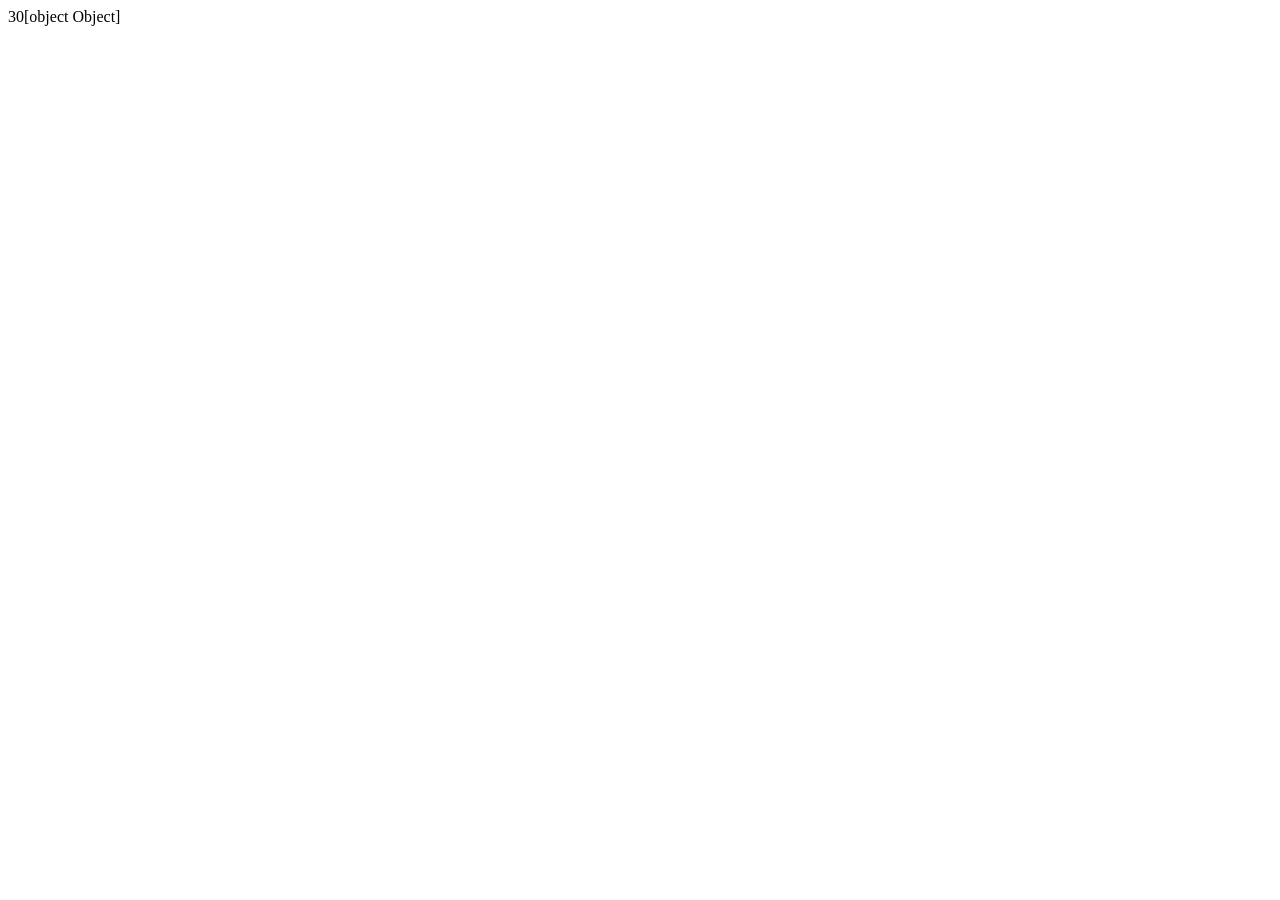
==== index.html @ 1eee2802 "Added Task 1 files" ====
<!DOCTYPE html>
<html lang="en">
<head>
    <meta charset="UTF-8">
    <meta name="viewport" content="width=device-width, initial-scale=1.0">
    <title>Document</title>
</head>
<body>
    <script>
        var name = "Yaazhiniyal";
        var num = 819;
        let x = true;
        let arr = [1,2,3,4,5];
        console.log(name); //prints output in console
        //document.write(num);//prints output in the screen
        console.log(num);
        console.log(x);
        console.log(arr);
        // for(i=0;i<5;i++){
        //     document.write(arr[i]*2+" ");
        // }
        function add(){
            let x = 10;
            let y = 20;
            //let z = x+y;
            //console.log(x+y);
            document.write(x+y);
        }
        add();
        let a = (name) => console.log("Pd");
        a(name);
        let data = {
            name:"Pd",
            age:19,
            address:{
                area:"Royapuram",
                city:"Chennai"
        }
        }
        document.write(data);
    </script>
</body>
</html>
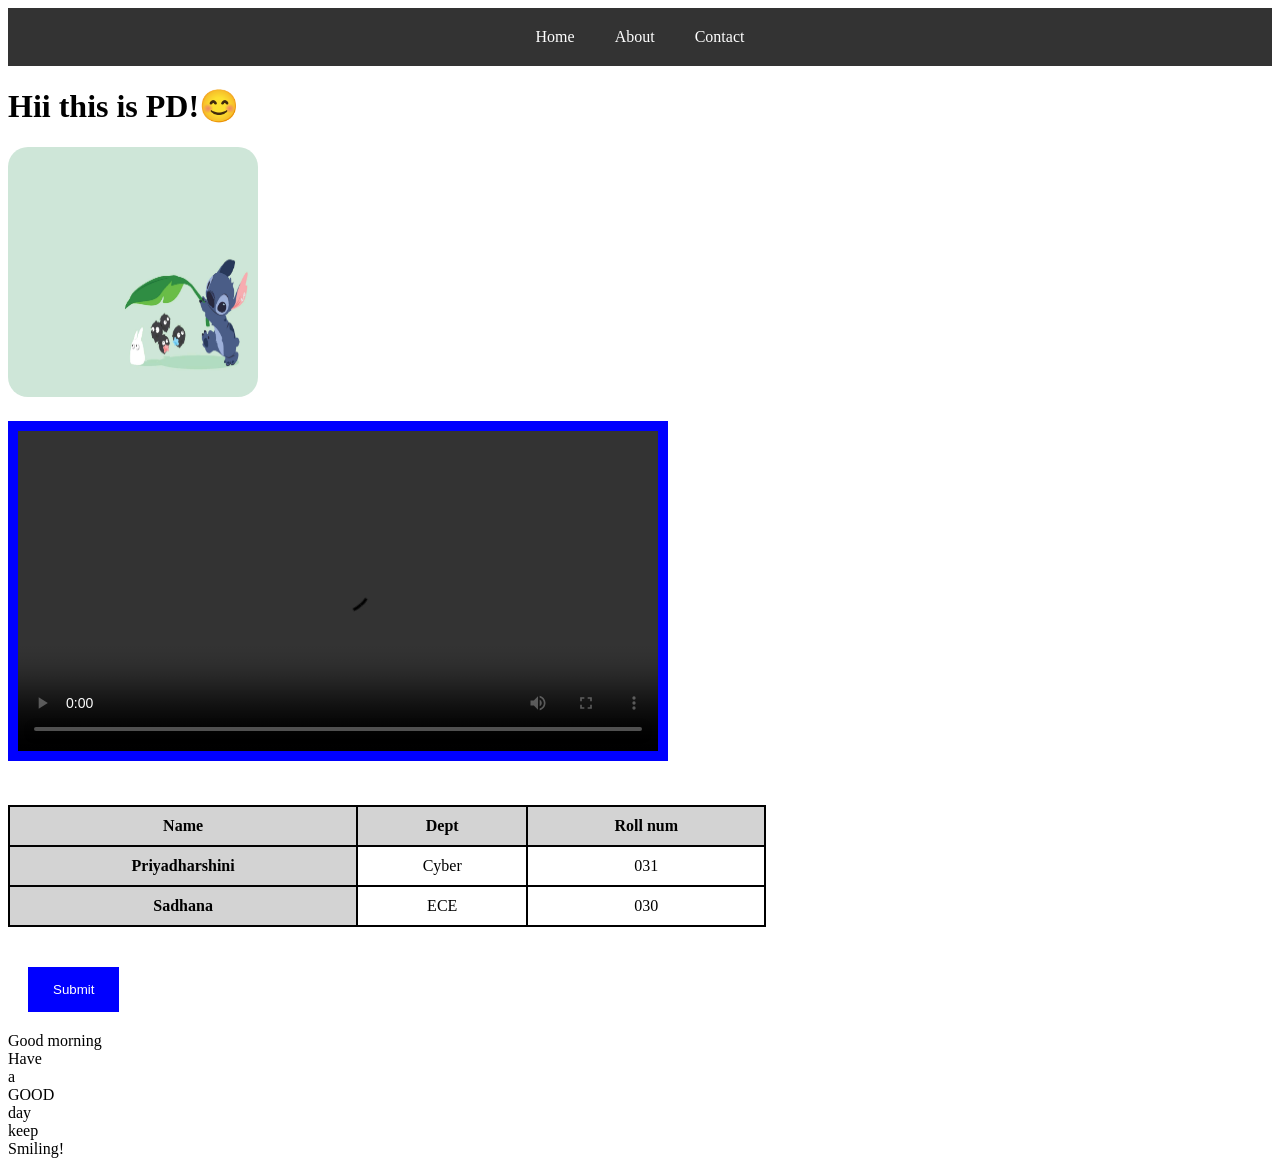
==== commit cc132089: "Updated index.html" ====
--- a/index.html
+++ b/index.html
@@ -1,4 +1,4 @@
-<!DOCTYPE html>
+<!-- <!DOCTYPE html>
 <html lang="en">
 <head>
     <meta charset="UTF-8">
@@ -40,4 +40,70 @@
         document.write(data);
     </script>
 </body>
+</html> -->
+<!DOCTYPE html>
+<html lang="en">
+<head>
+    <meta charset="UTF-8">
+    <meta name="viewport" content="width=device-width, initial-scale=1.0">
+    <title>Task 1</title>
+    <link rel="stylesheet" href="task1.css">
+</head>
+<body>
+
+    <nav>
+        <a href="#">Home</a>
+        <a href="#">About</a>
+        <a href="#">Contact</a>
+    </nav>
+
+    <h1>Hii this is PD!😊</h1>
+
+    <img src="download.jpg"><br>
+
+    <video controls>
+        <source src="video.mp4" type="video/mp4"><br>
+    </video>
+
+    <table>
+        <tr>
+            <th>Name</th>
+            <th>Dept</th>
+            <th>Roll num</th>
+        </tr>
+        <tr>
+            <th>Priyadharshini</th>
+            <td>Cyber</td>
+            <td>031</td>
+        </tr>
+        <tr>
+            <th>Sadhana</th>
+            <td>ECE</td>
+            <td>030</td>
+        </tr>
+    </table>
+
+    <button onclick="changeColor(this)">Submit</button>
+
+<script>
+function changeColor(button) {
+    if (button.style.backgroundColor == "red") {
+        button.style.backgroundColor = "blue";
+    } else {
+        button.style.backgroundColor = "red";
+    }
+}
+</script>
+
+    <div class="grid">
+        <div class="box">Good morning</div>
+        <div class="box">Have</div>
+        <div class="box">a</div>
+        <div class="box">GOOD</div>
+        <div class="box">day</div>
+        <div class="box">keep</div>
+        <div class="box">Smiling!</div>
+    </div>
+
+</body>
 </html>
--- a/task1.css
+++ b/task1.css
@@ -0,0 +1,100 @@
+img{
+    width: 250px;
+    height: 250px;
+    border-radius: 20px;
+    margin-bottom: 20px;
+}
+
+
+video{
+    width: 50vw;
+    padding: 10px;
+    background-color: blue;
+    margin-bottom: 20px;
+}
+
+
+button{
+    border: none;
+    padding: 15px 25px;
+    background-color: blue;
+    color: white;
+    margin: 20px;
+    cursor: pointer;
+    transition: 0.3s;
+}
+
+button:hover{
+    button{
+    border: none;
+    padding: 15px 25px;
+    background-color: blue;
+    color: white;
+    margin: 20px;
+    cursor: pointer;
+}
+    /*transform: scale(1.05);*/
+}
+table{
+    border-collapse: collapse;
+    width: 60%;
+    margin: 20px 0;
+}
+
+table, th, td{
+    border: 2px solid black;
+}
+
+th, td{
+    padding: 10px;
+    text-align: center;
+}
+
+th{
+    background-color: lightgray;
+}
+/* Mobile First */
+nav{
+    display: flex;
+    flex-direction: column;
+    background-color: #333;
+    padding: 10px;
+}
+
+nav a{
+    color: white;
+    text-decoration: none;
+    padding: 10px;
+}
+
+/* Desktop */
+@media (min-width: 1024px){
+    nav{
+        flex-direction: row;
+        gap: 20px;
+    }
+}
+/* Mobile First */
+nav{
+    display: flex;
+    flex-direction: column;
+    align-items: center;      /* Centers links horizontally */
+    background-color: #333;
+    padding: 10px;
+}
+
+nav a{
+    color: white;
+    text-decoration: none;
+    padding: 10px;
+}
+
+/* Desktop */
+@media (min-width: 1024px){
+    nav{
+        flex-direction: row;
+        justify-content: center;  /* Centers the navbar*/
+        gap: 20px;
+    }
+}
+
